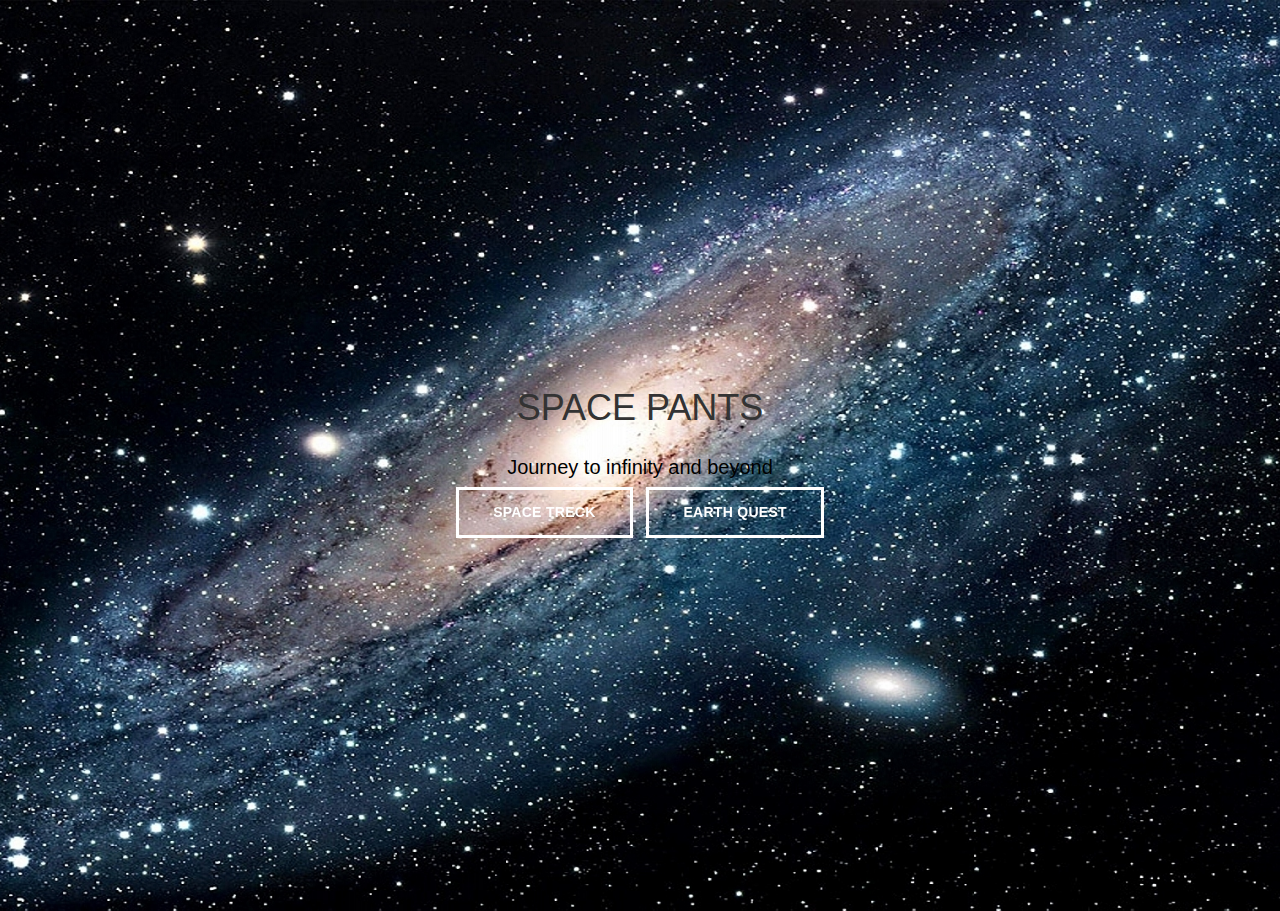
==== SpaceWebVr/home.html @ 533e17a3 "UI" ====
﻿<!DOCTYPE html>
<html>
<head>
    <meta charset="utf-8">
    <meta http-equiv="X-UA-Compatible" content="IE=edge">
    <meta name="viewport" content="width=device-width, initial-scale=1, maximum-scale=1, user-scalable=0">
    <link href="css/bootstrap.min.css" rel="stylesheet" />
    <title>App</title>
    <link href="css/bootstrap.min.css" rel="stylesheet" />
    <link href="css/main.css" rel="stylesheet" />
    <script src="js/jquery-1.11.2.min.js"></script>
    <script src="js/bootstrap.min.js"></script>
    <script src="js/main.js"></script>
</head>
<body>
    <section class="wrap" style="background-image: url(img/imgSample.jpg)">
        <div class="container container-full-height">

            <div class="holder">
                <div class="message">

                    <div class="page1">
                        <h1>SPACE PANTS</h1>
                        <h2 class="subtitle hidden-xs">Journey to infinity and beyond</h2>
                        <div class="buttons-holder">
                            <a href="#" class="btn btn-lg btn-transparent spacet">Space treck</a>
                            <a href="#" class="btn btn-lg btn-transparent earthq">Earth quest</a>
                        </div>
                    </div>
                    <div class="row switch hidden">
                        <div class="col-xs-12">
                            <div class="make-switch pull-left">
                                <input type="checkbox" checked="checked" class="probeProbe" />
                            </div>
                        </div>
                    </div>
                    <div class="page2 hidden">

                        <h1>SPACE PANTS</h1>

                        <div class="row">
                            <div class="col-xs-12">
                                <div class="signpostsLinkWrapper col-sm-3 col-xs-12">
                                    <div class="backgroundContainer">
                                        <img src="img/WDF_2229193.png" class="mainImage">
                                        <h3>some info about the video</h3>
                                    </div>
                                </div>
                                <div class="signpostsLinkWrapper col-sm-3 col-xs-12">
                                    <div class="backgroundContainer">
                                        <img src="img/WDF_2229193.png" class="mainImage">
                                        <h3>some info about the video</h3>
                                    </div>
                                </div>
                                <div class="signpostsLinkWrapper col-sm-3 col-xs-12">
                                    <div class="backgroundContainer">
                                        <img src="img/WDF_2229193.png" class="mainImage">
                                        <h3>some info about the video</h3>
                                    </div>
                                </div>
                                <div class="signpostsLinkWrapper col-sm-3 col-xs-12">
                                    <div class="backgroundContainer">
                                        <img src="img/WDF_2229193.png" class="mainImage">
                                        <h3>some info about the video</h3>
                                    </div>
                                </div>
                                <div class="signpostsLinkWrapper col-sm-3 col-xs-12">
                                    <div class="backgroundContainer">
                                        <img src="img/WDF_2229193.png" class="mainImage">
                                        <h3>some info about the video</h3>
                                    </div>
                                </div>
                                <div class="signpostsLinkWrapper col-sm-3 col-xs-12">
                                    <div class="backgroundContainer">
                                        <img src="img/WDF_2229193.png" class="mainImage">
                                        <h3>some info about the video</h3>
                                    </div>
                                </div>
                            </div>
                        </div>
                    </div>
                    <div class="page3 hidden">

                        <h1>Earth Quest</h1>

                        <div class="row">
                            <div class="col-xs-12">
                                <div class="signpostsLinkWrapper col-sm-3 col-xs-12">
                                    <div class="backgroundContainer">
                                        <img src="img/WDF_2229193.png" class="mainImage">
                                        <h3>some info about the video</h3>
                                    </div>
                                </div>
                                <div class="signpostsLinkWrapper col-sm-3 col-xs-12">
                                    <div class="backgroundContainer">
                                        <img src="img/WDF_2229193.png" class="mainImage">
                                        <h3>some info about the video</h3>
                                    </div>
                                </div>
                                <div class="signpostsLinkWrapper col-sm-3 col-xs-12">
                                    <div class="backgroundContainer">
                                        <img src="img/WDF_2229193.png" class="mainImage">
                                        <h3>some info about the video</h3>
                                    </div>
                                </div>
                                <div class="signpostsLinkWrapper col-sm-3 col-xs-12">
                                    <div class="backgroundContainer">
                                        <img src="img/WDF_2229193.png" class="mainImage">
                                        <h3>some info about the video</h3>
                                    </div>
                                </div>
                                <div class="signpostsLinkWrapper col-sm-3 col-xs-12">
                                    <div class="backgroundContainer">
                                        <img src="img/WDF_2229193.png" class="mainImage">
                                        <h3>some info about the video</h3>
                                    </div>
                                </div>
                                <div class="signpostsLinkWrapper col-sm-3 col-xs-12">
                                    <div class="backgroundContainer">
                                        <img src="img/WDF_2229193.png" class="mainImage">
                                        <h3>some info about the video</h3>
                                    </div>
                                </div>
                            </div>
                        </div>
                    </div>
                    <div class="page4 hidden">
                        <div style="position: fixed; z-index: -99; width: 100%; height: 100%">
                            <!-- <iframe frameborder="0" height="100%" width="100%"
                              src="https://www.youtube.com/embed/njCDZWTI-xg?autoplay=1&controls=0&showinfo=0&autohide=1">
                            </iframe> -->
                            <!--<iframe width="100%" height="100%" src="http://www.ustream.tv/embed/17074538?html5ui?autoplay=1" scrolling="no" allowfullscreen webkitallowfullscreen frameborder="0" style="border: 0 none transparent;"></iframe>-->
                        </div>

                        <a-scene>
                            <!--<a-sky src="panorama.jpg" rotation="0 -130 0"></a-sky>-->
                            <a-videosphere src="Assets/spacewalk.mp4"></a-videosphere>
                        </a-scene>
                    </div>
                </div>
            </div>
        </div>
    </section>
</body>
</html>
---- SpaceWebVr/css/main.css ----
﻿body {
    position: relative;
}

.container {
    height: 911px;
    display: block;
    max-width: 100%;
}

.wrap {
    width: 100%;
    display: block;
    position: relative;
    overflow: hidden;
    background-repeat: no-repeat;
    background-attachment: scroll;
    background-position: center center;
    -webkit-background-size: cover;
    -moz-background-size: cover;
    -o-background-size: cover;
    background-size: cover;
}

.holder {
    display: table;
    position: relative;
    width: 100%;
    height: 100%;
}

.message {
    display: table-cell;
    vertical-align: middle;
    height: 100%;
    width: 100%;
    text-align: center;
}

.subtitle {
    text-transform: none;
    font-weight: normal;
    color: black;
    line-height: 1.5;
    font-size: 20px;
    max-width: 800px;
    margin: 24px auto 0;
}

.btn {
    font-family: "Montserrat", Helvetica, Arial, sans-serif;
    font-weight: 700;
    text-transform: uppercase;
    text-decoration: none;
    text-align: center;
    letter-spacing: 0.02em;
    border-radius: 0;
    border: 3px solid transparent;
    transition: all .2s ease-in-out;
    -moz-transition: all .2s ease-in-out;
    -webkit-transition: all .2s ease-in-out;
    -o-transition: all .2s ease-in-out;
    color: #fff;
    background-color: #333;
    -webkit-backface-visibility: hidden;
    backface-visibility: hidden;
}

.btn-lg {
    font-size: 14px;
    padding: 13px 34px;
}

.buttons-holder > a {
    margin: 5px;
}

.btn.btn-transparent {
    background-color: transparent;
    border: 3px solid #fff;
}

.btn:hover {
    background-color: #333;
    border: 3px solid #fff;
    color: white;
}

.mainImage {
    width: 100%;
    padding-top: 0;
    display: block;
    border: 1px solid white;
}

.backgroundContainer {
    color: white;
    cursor: pointer;
}

.page2 h1, .page3 h1 {
    color: white;
    padding-bottom: 20px;
}

.bootstrap-switch .bootstrap-switch-handle-on.bootstrap-switch-primary, .bootstrap-switch .bootstrap-switch-handle-off.bootstrap-switch-primary {
    color: #fff;
    background: black;
    border:none;
}
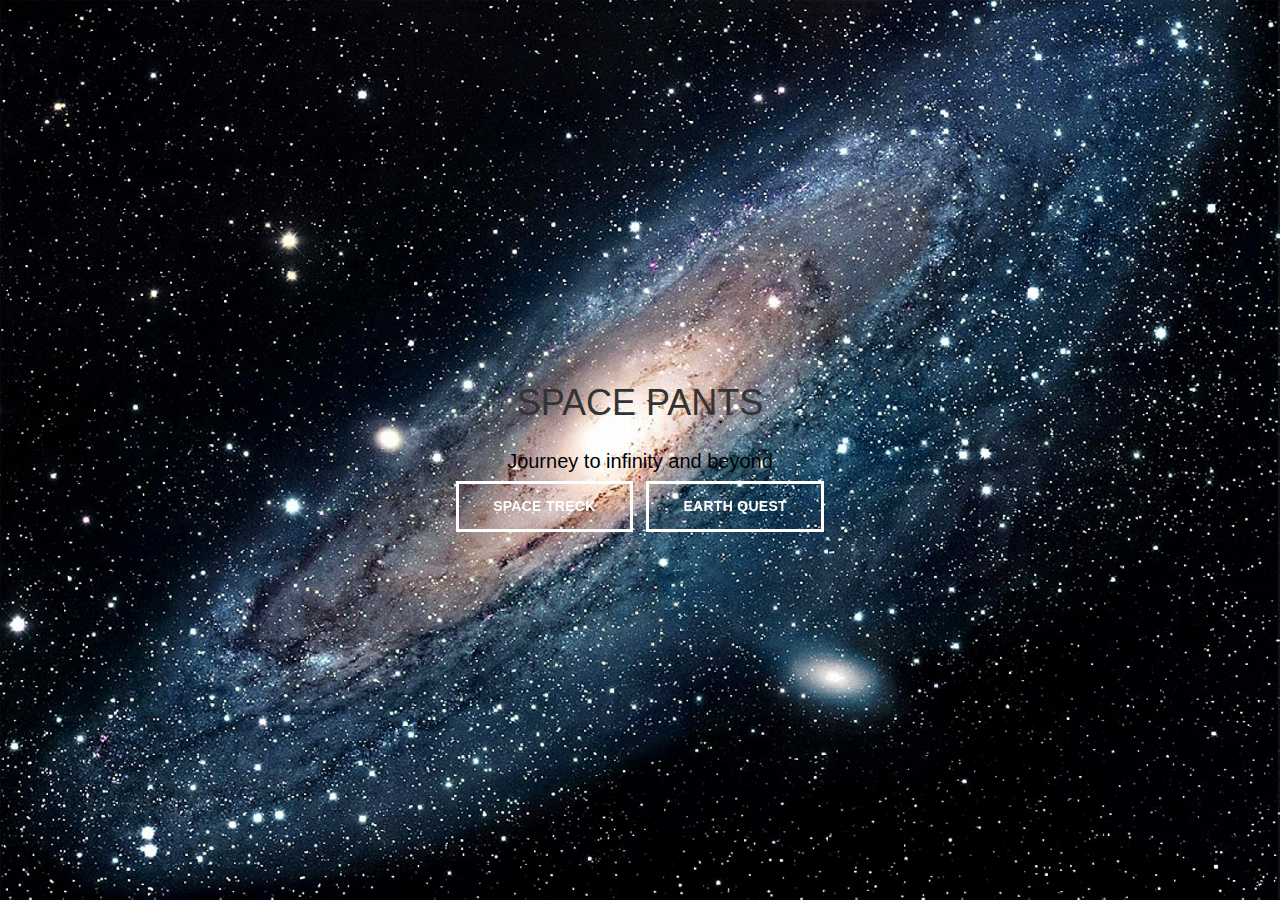
==== commit 73ea19da: "UI enhancement" ====
--- a/SpaceWebVr/home.html
+++ b/SpaceWebVr/home.html
@@ -13,8 +13,8 @@
     <script src="js/main.js"></script>
 </head>
 <body>
-    <section class="wrap" style="background-image: url(img/imgSample.jpg)">
-        <div class="container container-full-height">
+    <section class="wrap">
+        <div class="container">
 
             <div class="holder">
                 <div class="message">
--- a/SpaceWebVr/css/main.css
+++ b/SpaceWebVr/css/main.css
@@ -1,11 +1,15 @@
-﻿body {
-    position: relative;
+﻿
+html, body {
+    height: 100%;
+    margin: 0;
 }
 
 .container {
-    height: 911px;
+    /*height: 911px;
     display: block;
-    max-width: 100%;
+    max-width: 100%;*/
+    display: table-cell;
+    vertical-align: middle;
 }
 
 .wrap {
@@ -13,14 +17,16 @@
     display: block;
     position: relative;
     overflow: hidden;
+    background-image: url('../img/imgSample.jpg');
     background-repeat: no-repeat;
-    background-attachment: scroll;
-    background-position: center center;
-    -webkit-background-size: cover;
-    -moz-background-size: cover;
-    -o-background-size: cover;
-    background-size: cover;
+    background-size: 100% 100%;
+    background-position: center;
+    display: table;
+    width: 100%;
+    height: 100%;
 }
+
+
 
 .holder {
     display: table;
@@ -106,5 +112,5 @@
 .bootstrap-switch .bootstrap-switch-handle-on.bootstrap-switch-primary, .bootstrap-switch .bootstrap-switch-handle-off.bootstrap-switch-primary {
     color: #fff;
     background: black;
-    border:none;
+    border: none;
 }
